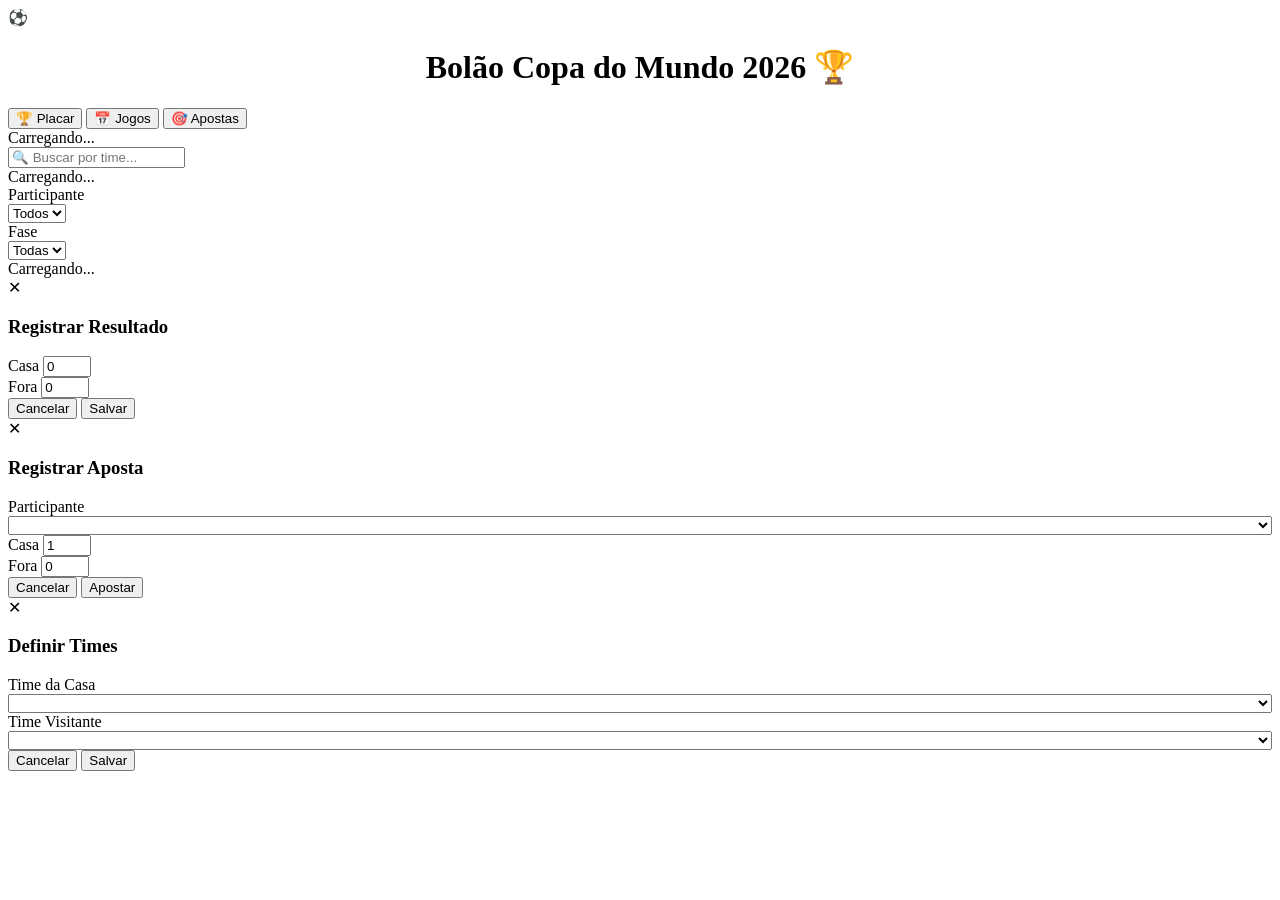
==== frontend/html/index.html @ ab298fc2 "feat/cleanup/docs: sistema de saldo financeiro, correções de bugs e documentação completa ## feat: n" ====
<!DOCTYPE html>
<html lang="pt-BR">
<head>
  <meta charset="UTF-8" />
  <meta name="viewport" content="width=device-width, initial-scale=1.0" />
  <title>Bolão Copa do Mundo 2026 (Familia Paguetti)</title>
  <link rel="stylesheet" href="css/style.css" />
</head>
<body>

<header>
  <span>⚽</span>
  <h1 align="center">Bolão Copa do Mundo 2026 🏆</h1>
</header>

<nav>
  <button class="active" onclick="mostrarAba('tab-scores')">🏆 Placar</button>
  <button onclick="mostrarAba('tab-matches')">📅 Jogos</button>
  <button onclick="mostrarAba('tab-bets')">🎯 Apostas</button>
</nav>

<main>
  <div id="tab-scores" class="tab active">
    <div class="loading" id="scores-loading">Carregando...</div>
    <div id="scores-content" class="hidden"></div>
  </div>

  <div id="tab-matches" class="tab">
    <div class="match-search">
      <input type="text" id="match-search" placeholder="🔍 Buscar por time..." oninput="filtrarJogos(this.value)" />
    </div>
    <div class="loading" id="matches-loading">Carregando...</div>
    <div id="matches-content" class="hidden"></div>
  </div>

  <div id="tab-bets" class="tab">
    <div class="bet-filters">
      <div>
        <label>Participante</label><br/>
        <select id="bet-participant-filter" onchange="carregarApostas()">
          <option value="">Todos</option>
        </select>
      </div>
      <div>
        <label>Fase</label><br/>
        <select id="bet-phase-filter" onchange="carregarApostas()">
          <option value="">Todas</option>
        </select>
      </div>
    </div>
    <div class="loading" id="bets-loading">Carregando...</div>
    <div id="bets-content" class="hidden"></div>
  </div>
</main>

<div id="result-modal" class="modal-overlay hidden">
  <div class="modal">
    <span class="close" onclick="fecharModal('result-modal')">✕</span>
    <h3 id="result-modal-title">Registrar Resultado</h3>
    <div class="field">
      <label id="result-home-label">Casa</label>
      <input type="number" id="result-home" min="0" max="30" value="0" />
    </div>
    <div class="field">
      <label id="result-away-label">Fora</label>
      <input type="number" id="result-away" min="0" max="30" value="0" />
    </div>
    <div class="actions">
      <button class="btn btn-red" onclick="fecharModal('result-modal')">Cancelar</button>
      <button class="btn btn-green" onclick="enviarResultado()">Salvar</button>
    </div>
  </div>
</div>

<div id="bet-modal" class="modal-overlay hidden">
  <div class="modal">
    <span class="close" onclick="fecharModal('bet-modal')">✕</span>
    <h3 id="bet-modal-title">Registrar Aposta</h3>
    <div class="field">
      <label>Participante</label>
      <select id="bet-modal-participant" style="width:100%"></select>
    </div>
    <div class="field">
      <label id="bet-home-label">Casa</label>
      <input type="number" id="bet-home" min="0" max="30" value="1" />
    </div>
    <div class="field">
      <label id="bet-away-label">Fora</label>
      <input type="number" id="bet-away" min="0" max="30" value="0" />
    </div>
    <div class="actions">
      <button class="btn btn-red" onclick="fecharModal('bet-modal')">Cancelar</button>
      <button class="btn btn-gold" onclick="enviarAposta()">Apostar</button>
    </div>
  </div>
</div>

<div id="teams-modal" class="modal-overlay hidden">
  <div class="modal">
    <span class="close" onclick="fecharModal('teams-modal')">✕</span>
    <h3>Definir Times</h3>
    <div class="field">
      <label>Time da Casa</label>
      <select id="times-casa" style="width:100%"></select>
    </div>
    <div class="field">
      <label>Time Visitante</label>
      <select id="times-fora" style="width:100%"></select>
    </div>
    <div class="actions">
      <button class="btn btn-red" onclick="fecharModal('teams-modal')">Cancelar</button>
      <button class="btn btn-blue" onclick="enviarTimes()">Salvar</button>
    </div>
  </div>
</div>

<div id="toast" class="toast"></div>

<script src="js/app.js?v=2"></script>
</body>
</html>
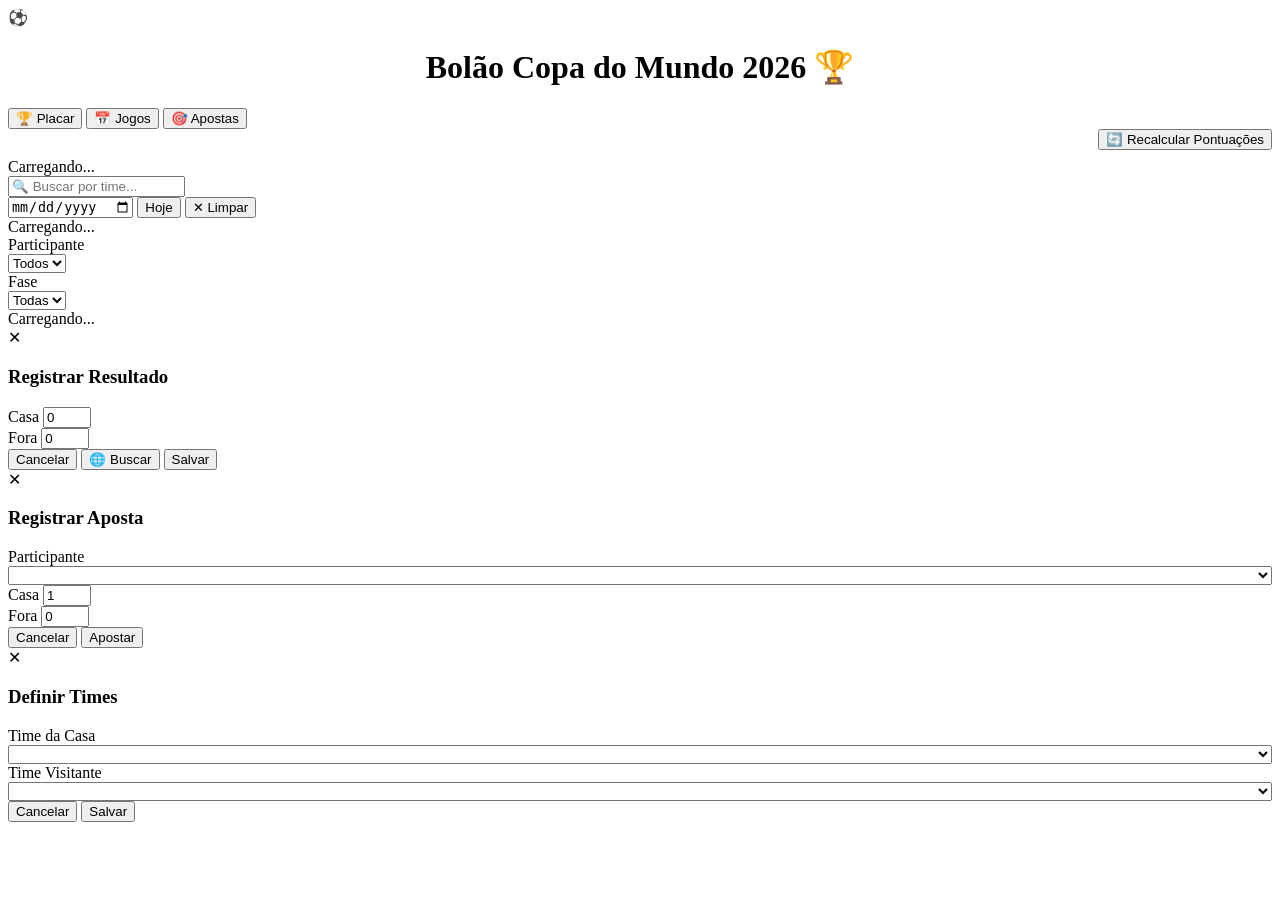
==== commit b35f201a: "feat: chaveamento eliminatório, busca externa, recálculo geral e classificação de grupos - Adicionad" ====
--- a/frontend/html/index.html
+++ b/frontend/html/index.html
@@ -1,10 +1,10 @@
 <!DOCTYPE html>
 <html lang="pt-BR">
 <head>
-  <meta charset="UTF-8" />
+  <meta charset="UTF-8"/>
   <meta name="viewport" content="width=device-width, initial-scale=1.0" />
   <title>Bolão Copa do Mundo 2026 (Familia Paguetti)</title>
-  <link rel="stylesheet" href="css/style.css" />
+  <link rel="stylesheet" href="css/style.css"/>
 </head>
 <body>
 
@@ -21,19 +21,30 @@
 
 <main>
   <div id="tab-scores" class="tab active">
+    <div style="display:flex;justify-content:flex-end;margin-bottom:0.5rem">
+      <button id="btn-recalcular" class="btn btn-blue btn-sm" onclick="recalcularPontuacoes()">🔄 Recalcular Pontuações</button>
+    </div>
     <div class="loading" id="scores-loading">Carregando...</div>
     <div id="scores-content" class="hidden"></div>
   </div>
 
   <div id="tab-matches" class="tab">
-    <div class="match-search">
-      <input type="text" id="match-search" placeholder="🔍 Buscar por time..." oninput="filtrarJogos(this.value)" />
+
+    <div class="match-filters">
+      <input type="text" id="match-search" placeholder="🔍 Buscar por time..." oninput="filtrarJogos(this.value)"/>
+      <div class="date-filter-row">
+        <input type="date" id="date-filter" onchange="filtrarPorData(this.value)"/>
+        <button class="btn btn-gold btn-sm" onclick="filtrarHoje()">Hoje</button>
+        <button class="btn btn-blue btn-sm" onclick="limparFiltros()">✕ Limpar</button>
+      </div>
     </div>
+
     <div class="loading" id="matches-loading">Carregando...</div>
     <div id="matches-content" class="hidden"></div>
   </div>
 
   <div id="tab-bets" class="tab">
+
     <div class="bet-filters">
       <div>
         <label>Participante</label><br/>
@@ -41,38 +52,46 @@
           <option value="">Todos</option>
         </select>
       </div>
+
       <div>
         <label>Fase</label><br/>
         <select id="bet-phase-filter" onchange="carregarApostas()">
           <option value="">Todas</option>
         </select>
       </div>
+
     </div>
     <div class="loading" id="bets-loading">Carregando...</div>
     <div id="bets-content" class="hidden"></div>
   </div>
+
 </main>
 
 <div id="result-modal" class="modal-overlay hidden">
+
   <div class="modal">
     <span class="close" onclick="fecharModal('result-modal')">✕</span>
     <h3 id="result-modal-title">Registrar Resultado</h3>
     <div class="field">
       <label id="result-home-label">Casa</label>
-      <input type="number" id="result-home" min="0" max="30" value="0" />
+      <input type="number" id="result-home" min="0" max="30" value="0"/>
     </div>
+
     <div class="field">
       <label id="result-away-label">Fora</label>
-      <input type="number" id="result-away" min="0" max="30" value="0" />
+      <input type="number" id="result-away" min="0" max="30" value="0"/>
     </div>
+
     <div class="actions">
       <button class="btn btn-red" onclick="fecharModal('result-modal')">Cancelar</button>
+      <button id="btn-buscar-resultado" class="btn btn-blue" onclick="buscarResultadoExterno()">🌐 Buscar</button>
       <button class="btn btn-green" onclick="enviarResultado()">Salvar</button>
     </div>
   </div>
 </div>
 
 <div id="bet-modal" class="modal-overlay hidden">
+  
   <div class="modal">
     <span class="close" onclick="fecharModal('bet-modal')">✕</span>
     <h3 id="bet-modal-title">Registrar Aposta</h3>
@@ -80,22 +99,27 @@
       <label>Participante</label>
       <select id="bet-modal-participant" style="width:100%"></select>
     </div>
+
     <div class="field">
       <label id="bet-home-label">Casa</label>
       <input type="number" id="bet-home" min="0" max="30" value="1" />
     </div>
+
     <div class="field">
       <label id="bet-away-label">Fora</label>
       <input type="number" id="bet-away" min="0" max="30" value="0" />
     </div>
+
     <div class="actions">
       <button class="btn btn-red" onclick="fecharModal('bet-modal')">Cancelar</button>
       <button class="btn btn-gold" onclick="enviarAposta()">Apostar</button>
     </div>
+
   </div>
 </div>
 
 <div id="teams-modal" class="modal-overlay hidden">
+
   <div class="modal">
     <span class="close" onclick="fecharModal('teams-modal')">✕</span>
     <h3>Definir Times</h3>
@@ -103,19 +127,22 @@
       <label>Time da Casa</label>
       <select id="times-casa" style="width:100%"></select>
     </div>
+
     <div class="field">
       <label>Time Visitante</label>
       <select id="times-fora" style="width:100%"></select>
     </div>
+
     <div class="actions">
       <button class="btn btn-red" onclick="fecharModal('teams-modal')">Cancelar</button>
       <button class="btn btn-blue" onclick="enviarTimes()">Salvar</button>
     </div>
+  
   </div>
 </div>
 
 <div id="toast" class="toast"></div>
 
-<script src="js/app.js?v=2"></script>
+<script src="js/app.js?v=7"></script>
 </body>
 </html>
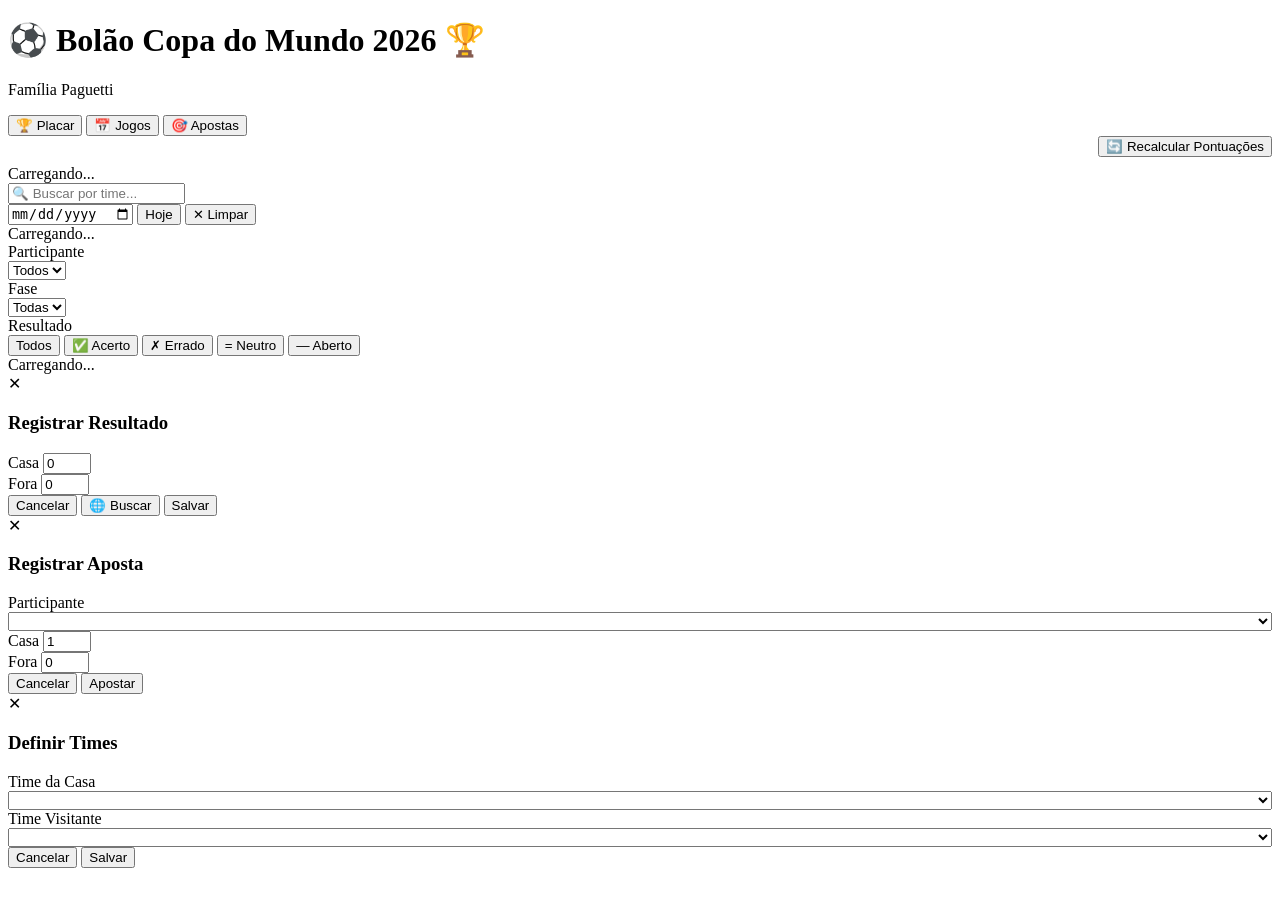
==== commit 1c696fc1: "feat/style/docs: redesign visual completo + filtro de resultado nas apostas Refatora todo o CSS com " ====
--- a/frontend/html/index.html
+++ b/frontend/html/index.html
@@ -4,13 +4,15 @@
   <meta charset="UTF-8"/>
   <meta name="viewport" content="width=device-width, initial-scale=1.0" />
   <title>Bolão Copa do Mundo 2026 (Familia Paguetti)</title>
-  <link rel="stylesheet" href="css/style.css"/>
+  <link rel="stylesheet" href="css/style.css?v=3"/>
 </head>
 <body>
 
 <header>
-  <span>⚽</span>
-  <h1 align="center">Bolão Copa do Mundo 2026 🏆</h1>
+  <div class="header-brand">
+    <h1>⚽ Bolão Copa do Mundo 2026 🏆</h1>
+    <p class="header-sub">Família Paguetti</p>
+  </div>
 </header>
 
 <nav>
@@ -58,6 +60,17 @@
         <select id="bet-phase-filter" onchange="carregarApostas()">
           <option value="">Todas</option>
         </select>
+      </div>
+
+      <div>
+        <label>Resultado</label>
+        <div class="result-pills" id="bet-result-pills">
+          <button class="pill active" data-val="" onclick="selecionarFiltroResultado(this)">Todos</button>
+          <button class="pill" data-val="acerto" onclick="selecionarFiltroResultado(this)">✅ Acerto</button>
+          <button class="pill" data-val="errado" onclick="selecionarFiltroResultado(this)">✗ Errado</button>
+          <button class="pill" data-val="neutro" onclick="selecionarFiltroResultado(this)">= Neutro</button>
+          <button class="pill" data-val="aberto" onclick="selecionarFiltroResultado(this)">— Aberto</button>
+        </div>
       </div>
 
     </div>
@@ -143,6 +156,6 @@
 
 <div id="toast" class="toast"></div>
 
-<script src="js/app.js?v=7"></script>
+<script src="js/app.js?v=8"></script>
 </body>
 </html>
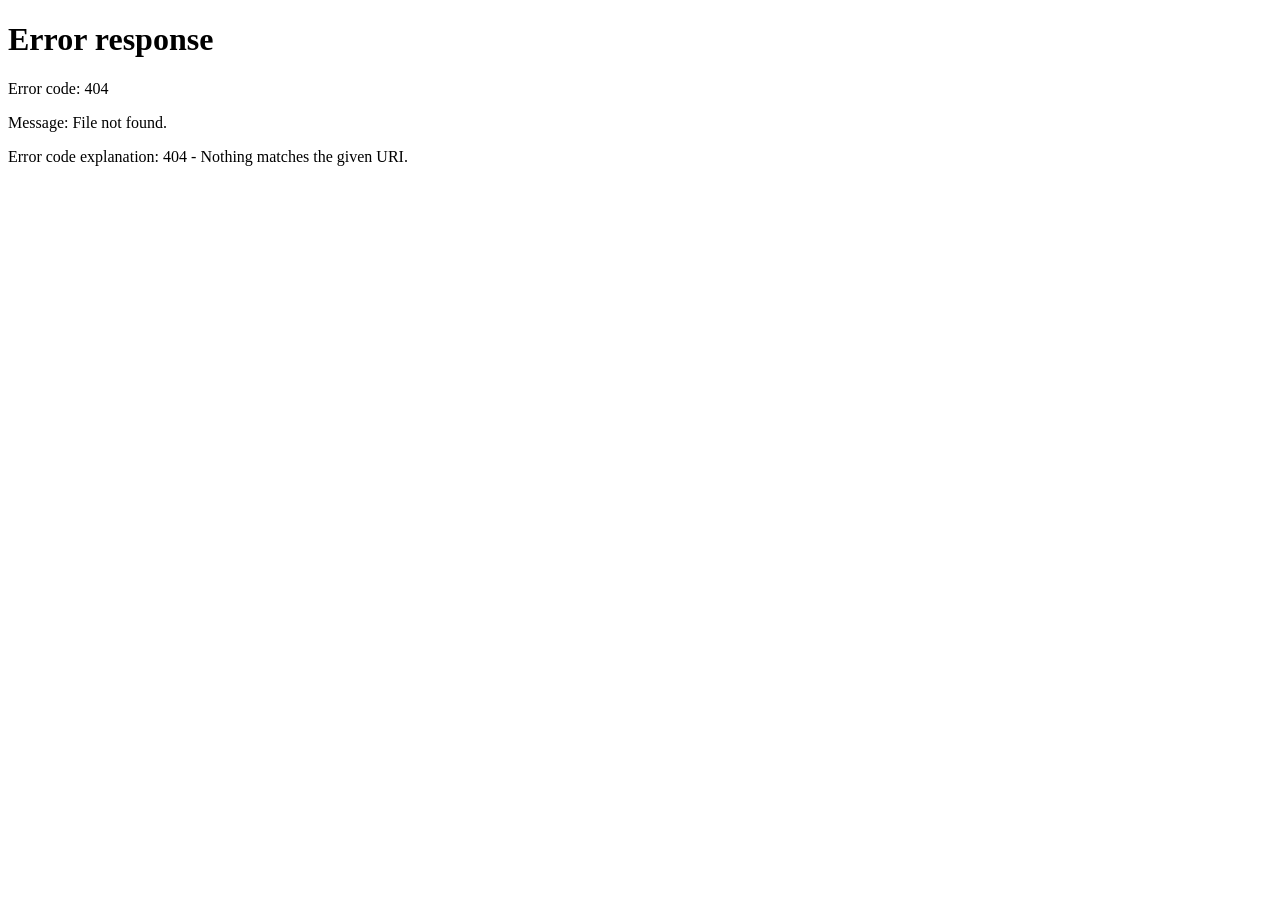
==== commit b3bd78f8: "feat: sistema de autenticação por nome+senha com bcrypt Adiciona módulo de auth completo (backend + " ====
--- a/frontend/html/index.html
+++ b/frontend/html/index.html
@@ -5,6 +5,11 @@
   <meta name="viewport" content="width=device-width, initial-scale=1.0" />
   <title>Bolão Copa do Mundo 2026 (Familia Paguetti)</title>
   <link rel="stylesheet" href="css/style.css?v=3"/>
+  <script>
+    if (!localStorage.getItem('participante_auth')) {
+      window.location.replace('/auth/login.html');
+    }
+  </script>
 </head>
 <body>
 
@@ -12,6 +17,10 @@
   <div class="header-brand">
     <h1>⚽ Bolão Copa do Mundo 2026 🏆</h1>
     <p class="header-sub">Família Paguetti</p>
+  </div>
+  <div class="header-usuario">
+    <span id="nome-usuario"></span>
+    <button class="btn btn-sm" id="btn-sair" onclick="sair()">Sair</button>
   </div>
 </header>
 
@@ -67,7 +76,7 @@
         <div class="result-pills" id="bet-result-pills">
           <button class="pill active" data-val="" onclick="selecionarFiltroResultado(this)">Todos</button>
           <button class="pill" data-val="acerto" onclick="selecionarFiltroResultado(this)">✅ Acerto</button>
-          <button class="pill" data-val="errado" onclick="selecionarFiltroResultado(this)">✗ Errado</button>
+          <button class="pill" data-val="errado" onclick="selecionarFiltroResultado(this)">❌ Errado</button>
           <button class="pill" data-val="neutro" onclick="selecionarFiltroResultado(this)">= Neutro</button>
           <button class="pill" data-val="aberto" onclick="selecionarFiltroResultado(this)">— Aberto</button>
         </div>
